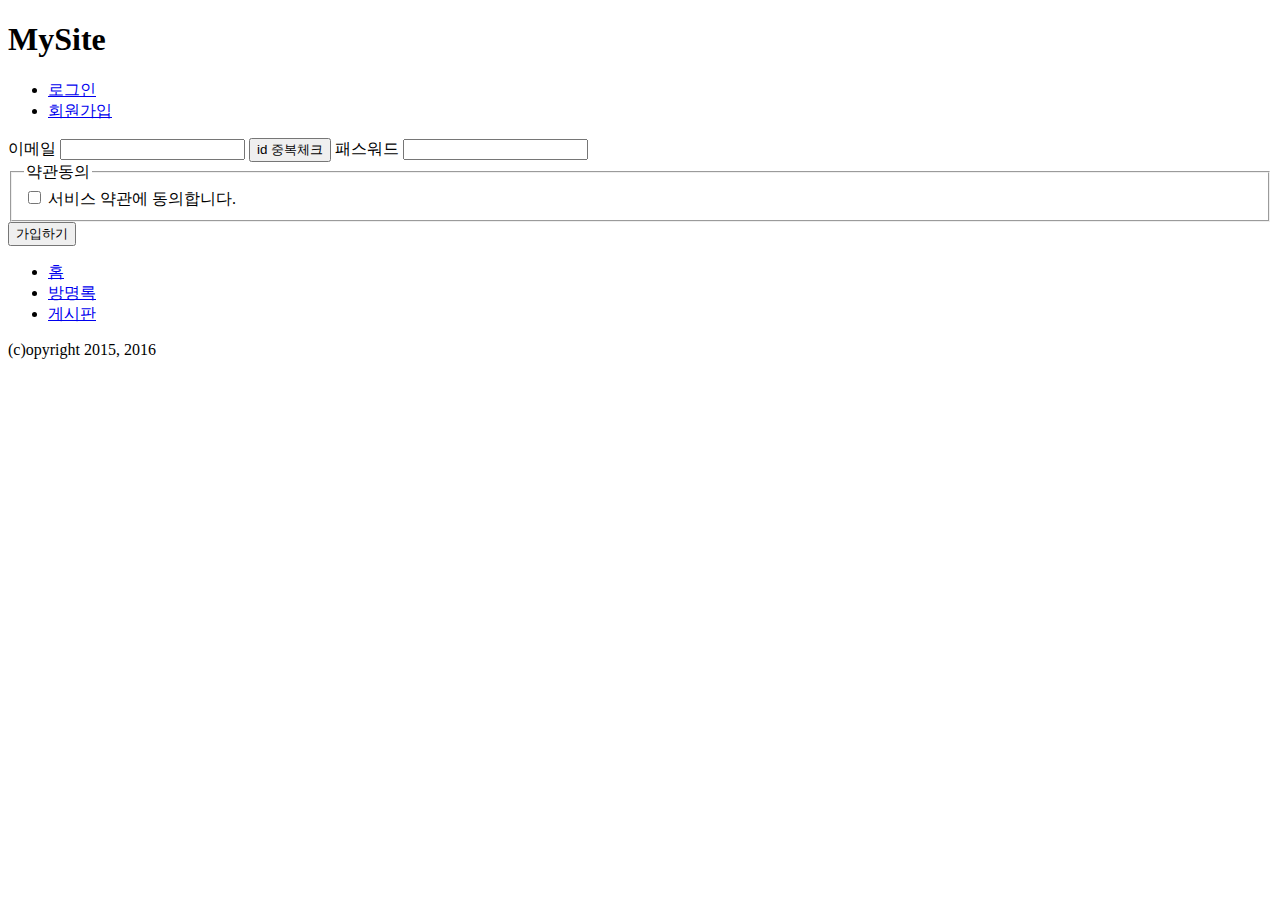
==== network/webapp/user/join.html @ 8d15bcbd ".gitignore" ====
<!DOCTYPE html>
<html>
<head>
<meta charset="UTF-8">
<title>MySite</title>
<link href="/assets/css/mysite.css" rel="stylesheet" type="text/css">
</head>
<body>
	<div id="container">
		<div id="header">
			<h1>MySite</h1>
			<ul>
				<li><a href="/user/login.html">로그인</a></li>
				<li><a href="/user/join.html">회원가입</a></li>
			</ul>
		</div>
		<div id="wrapper">
			<div id="content">
				<div id="user">

					<form id="join-form" name="joinForm" method="post" action="">

						<label class="block-label" for="email">이메일</label>
						<input id="email" name="email" type="text" value="">
						<input id="btn-checkemail" type="button" value="id 중복체크">

						<label class="block-label">패스워드</label>
						<input id="password" name="password" type="password" value="">

						<fieldset>
							<legend>약관동의</legend>
							<input id="agree-prov" type="checkbox" name="agreeProv" value="y">
							<label>서비스 약관에 동의합니다.</label>
						</fieldset>

						<input type="submit" value="가입하기">

					</form>
				</div>
			</div>
		</div>	
		<div id="navigation">
			<ul>
				<li><a href="/">홈</a></li>
				<li><a href="#">방명록</a></li>
				<li><a href="#">게시판</a></li>
			</ul>
		</div>
		<div id="footer">
			<p>(c)opyright 2015, 2016</p>
		</div>
	</div>
</body>
</html>
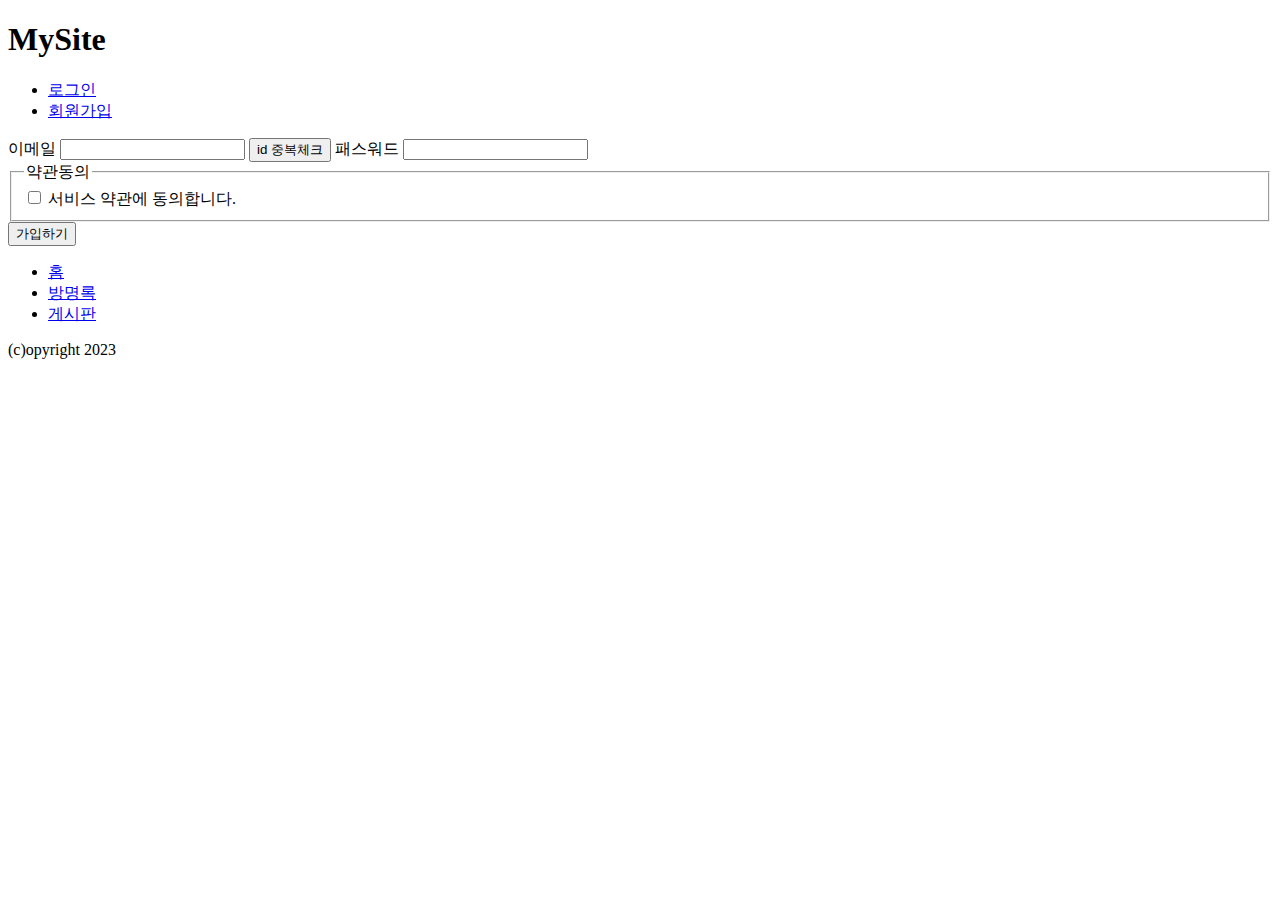
==== commit dd44d990: "httpd #finish" ====
--- a/network/webapp/user/join.html
+++ b/network/webapp/user/join.html
@@ -18,7 +18,7 @@
 			<div id="content">
 				<div id="user">
 
-					<form id="join-form" name="joinForm" method="post" action="">
+					<form id="join-form" name="joinForm" method="post" action="/user/join">
 
 						<label class="block-label" for="email">이메일</label>
 						<input id="email" name="email" type="text" value="">
@@ -47,7 +47,7 @@
 			</ul>
 		</div>
 		<div id="footer">
-			<p>(c)opyright 2015, 2016</p>
+			<p>(c)opyright 2023</p>
 		</div>
 	</div>
 </body>
